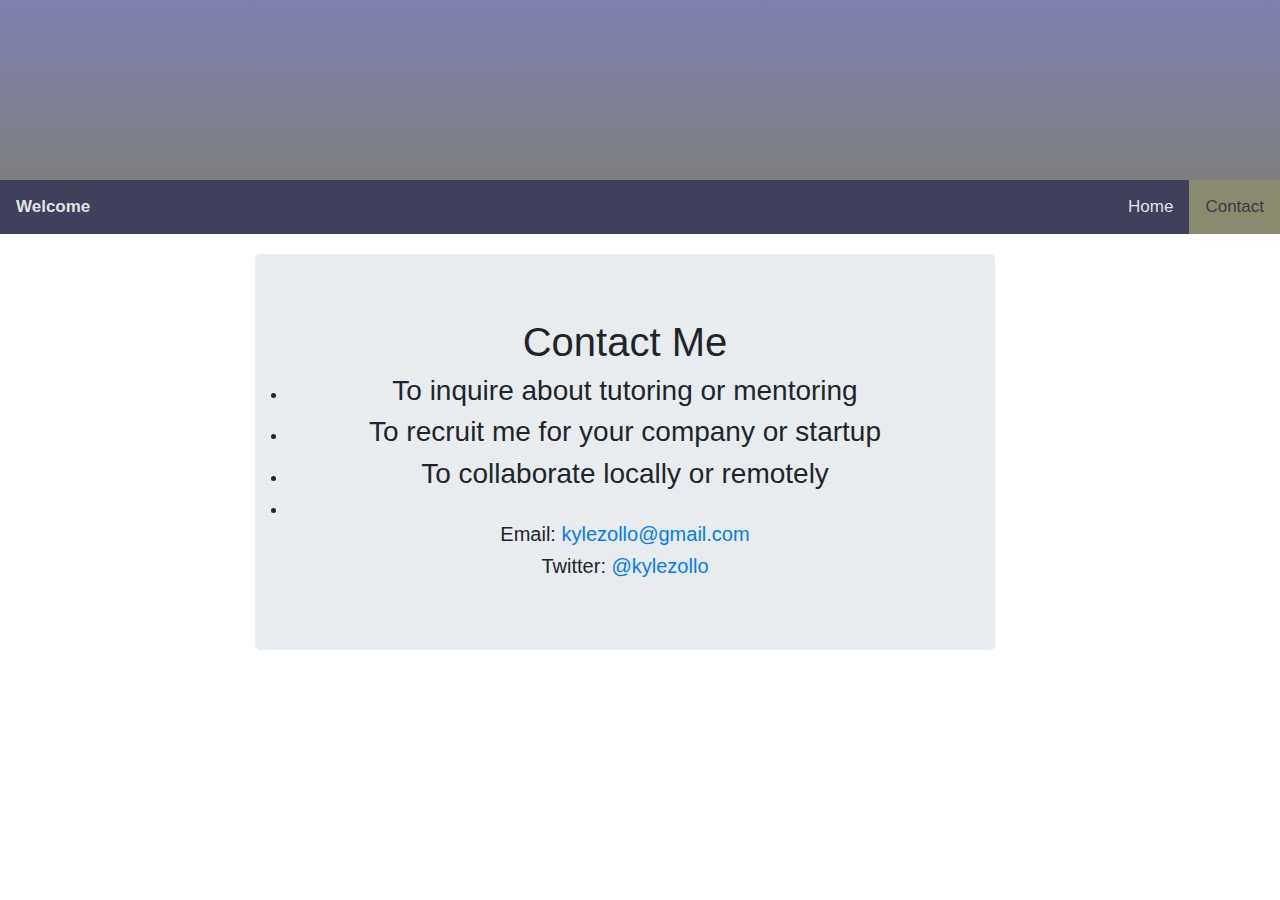
==== contact.html @ 2cc04203 "add contact info" ====
<!DOCTYPE html>

<html lang="en">
    <head>
        <meta charset="utf-8">
        <meta name="viewport" content="width=device-width, initial-scale=1, shrink-to-fit=no">

        <link href="https://stackpath.bootstrapcdn.com/bootstrap/4.1.3/css/bootstrap.min.css" rel="stylesheet">
        <link href="styles.css" rel="stylesheet">
        <link rel="stylesheet" href="https://cdnjs.cloudflare.com/ajax/libs/font-awesome/4.7.0/css/font-awesome.min.css">

        <title>ZolloSiteHome</title>
    </head>
    <body>
        <div class="background-in"></div>
            <div class="topnav" id="nav1">
                <a class="active" href="contact.html">Contact</a>
                <!--<a href="travel.html">Travel</a>
                <a href="news.html">News</a> -->
                <a href="index.html"><strong>Welcome</strong></a>
                <a href="home.html">Home</a>
            </div>
        <div class="container">
            <div class="row justify-content-center">
                <div class="col-sm-auto col-lg-8 text-center jumbotron" style="margin-top: 20px">
                    <h1>Contact Me</h1>
                        <li><h3>To inquire about tutoring or mentoring</h3></li>
                        <li><h3>To recruit me for your company or startup</h3></li>
                        <li><h3>To collaborate locally or remotely</h3></li>
                        <li></li>
                    <h5>Email: <a href="mailto:kylezollo@gmail.com">kylezollo@gmail.com</a></h5>
                    <h5>Twitter: <a href="#">@kylezollo</a></h5>
                </div>
            </div>
        </div>
    </body>
</html>
---- styles.css ----
body, html
{
    height: 100%;
}
h1
{
    min-width: 80%;
    font-size: 2.5em;
}

.topnav
{
    background: none;
    overflow: hidden;
}

#nav1
{
    background-color: #113;
    opacity: 0.8;
    overflow: hidden;
}

.topnav a
{
    float: right;
    color:#ddd;
    text-align: center;
    padding: 4px 10px;
    text-decoration: none;
    font-size: 13px;
}

.topnav a[href="index.html"]
{
    float: left;
}

.topnav a:hover
{
    background-color: #ddd;
    color: black
}

.topnav .active
{
    background-color: #CACA66;
    opacity: 0.5;

    color: black;
}

.background-image
{
    background-image: linear-gradient(rgba(0, 0, 100, 0.5), rgba(0, 0, 0, 0.5)), url(images/IMG_2346.jpg);
    height: 100%;
    background-position: 40% ;
    background-size: cover;
    background-repeat: no-repeat;
    position: relative;
    text-align: center;
}
.background-in
{
    background-image: linear-gradient(rgba(0, 0, 100, 0.5), rgba(0, 0, 0, 0.5)), url(images/toolik.jpg);
    height: 20%;
    background-position: 40% ;
    background-size: cover;
    background-repeat: no-repeat;
    position: relative;
    text-align: center;
}

.popping-text
{
    display: inline-block;
    padding-top: 120px;
    color: white;
    font-size: 1.25em;
    font-family: helvetica;
    text-shadow: 2px 2px #000;
    white-space: nowrap;
    text-transform: uppercase;
}

.popping-text h1
{
    text-transform: uppercase;
}

#self-title
{
    margin-top: 40px;
    height: 10px;
    font-size: 15px;
}




.social
{
    float: center;

}

.social a
{
    color: white;
    font-size: 35px;
    padding: 20px;
    margin-top: 75px;

}

#fb:hover
{
    background: #3B5998;
    border-radius: 50%;
    text-decoration: none;
}

#twitter:hover
{
    background: #55ACEE;
    border-radius: 50%;
    text-decoration: none;
}

#ig:hover
{
    background: linear-gradient(45deg, #FEDA77, #F58529 , #DD2A7B, #DD2A7B, #8134AF, #8134AF, #515BD4);
    border-radius: 50%;
    text-decoration: none;

}

#in:hover
{
    background: #0077B5;
    border-radius: 50%;
    text-decoration: none;
}
.quote-box
{
    text-align: center;
}
hr
{
    margin: 15px 40px 15px 40px;
}
.quote
{
    display: inline-block;
    font-family: garamond;
    font-size: 17px;
    color: #113;
    opacity: 0.8;

}
.att
{
    font-family: garamond;
    font-size: 13px;
    color: #113;
    opacity: 0.5;
}

.soft-box
{
    display: inline-block;
    background-color: #eee;
    text-align: center;
    border: 1px gray solid;
    padding: 10px;
    margin: 0px 10px 0px 10px;
}
.talks
{
    margin: 10px;
    padding-top: 10px;
}

.row
{
    height: 50%;
    width: 100%;
}




/*TABLET*/

@media only screen and (min-width: 768px)
{
    .topnav a
    {
        padding: 4px 16px;
        font-size: 17px;
    }

    .popping-text
    {
        padding-top: 200px;
        font-size: 2em;
    }

    .social a
    {
        color: white;
        font-size: 35px;
        padding: 5px;
        margin-top: 75px;
        width: 10%;
    }
    #self-title
    {
        height: 30px;
        font-size: 20px;
    }
    #hostbox-lg
    {
        display: inline;
    }
    #hostbox
    {
        display: none;
    }

    hr
    {
        margin: 15px 80px 15px 80px;
    }
    .quote
    {
        font-size: 27px;
    }
    .att
    {
        font-size: 23px;
    }
    .soft-box
    {
    font-size: 35px;
    padding: 10px;
    margin: 10px 15px 10px 15px;
    }
}

/*DESKTOP*/

@media only screen and (min-width: 1024px)
{
    .topnav a
    {
        padding: 14px 16px;
        font-size: 17px;
    }

    .popping-text
    {
        padding-top: 150px;
        font-size: 2em;
    }
        .quote
    {
        font-size: 33px;
    }
    .att
    {
        font-size: 25px;
    }
    .soft-box
    {
    font-size: 45px;
    padding: 10px;
    margin: 10px 20px 10px 20px;
    }

}
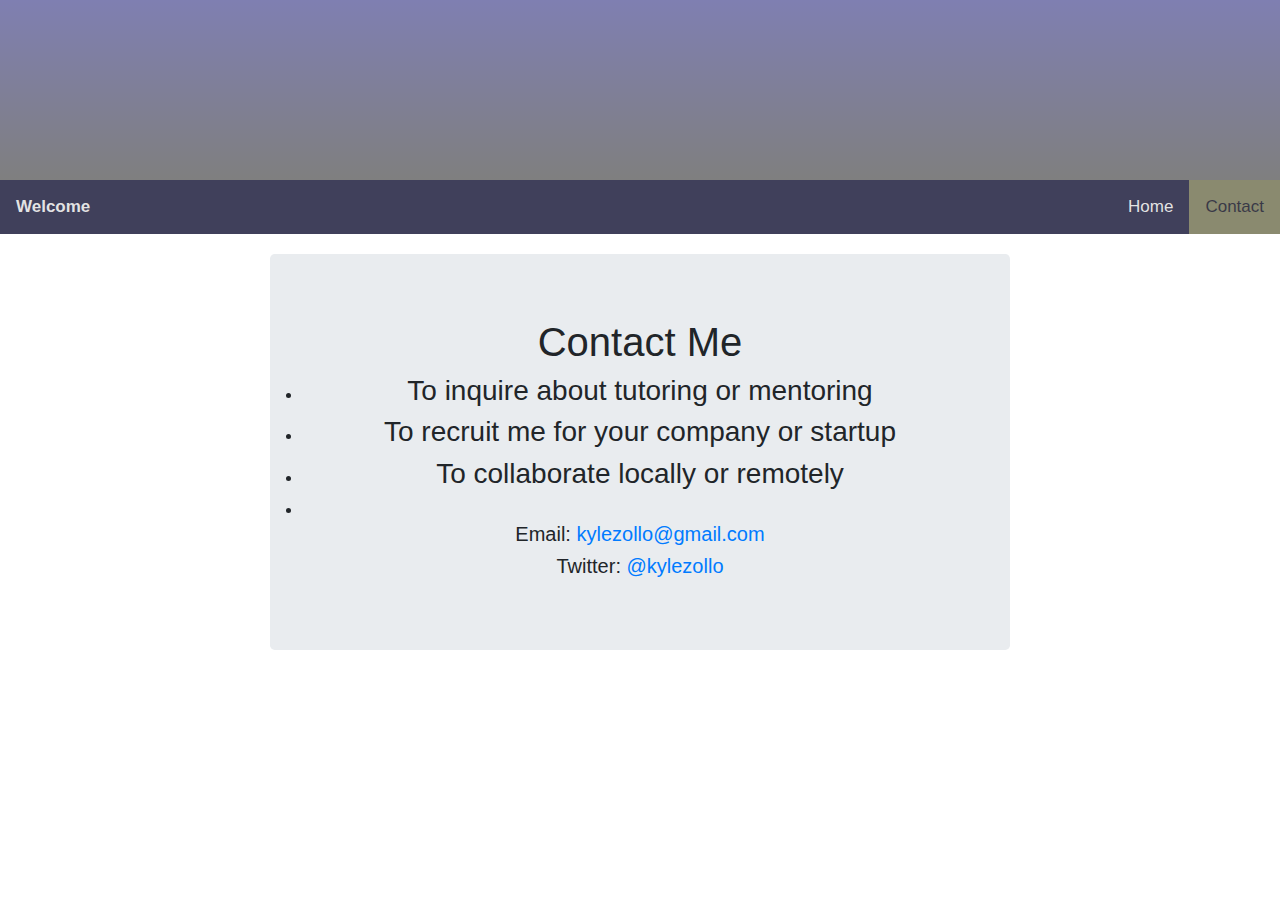
==== commit 38c33722: "centered contact, fade in background" ====
--- a/contact.html
+++ b/contact.html
@@ -9,7 +9,7 @@
         <link href="styles.css" rel="stylesheet">
         <link rel="stylesheet" href="https://cdnjs.cloudflare.com/ajax/libs/font-awesome/4.7.0/css/font-awesome.min.css">
 
-        <title>ZolloSiteHome</title>
+        <title>Contact</title>
     </head>
     <body>
         <div class="background-in"></div>
@@ -22,14 +22,14 @@
             </div>
         <div class="container">
             <div class="row justify-content-center">
-                <div class="col-sm-auto col-lg-8 text-center jumbotron" style="margin-top: 20px">
+                <div class="col-sm-auto col-lg-8 text-center jumbotron" style="margin-top: 20px; margin-left: 30px;">
                     <h1>Contact Me</h1>
                         <li><h3>To inquire about tutoring or mentoring</h3></li>
                         <li><h3>To recruit me for your company or startup</h3></li>
                         <li><h3>To collaborate locally or remotely</h3></li>
                         <li></li>
                     <h5>Email: <a href="mailto:kylezollo@gmail.com">kylezollo@gmail.com</a></h5>
-                    <h5>Twitter: <a href="#">@kylezollo</a></h5>
+                    <h5>Twitter: <a href="https://twitter.com/KyleZollo">@kylezollo</a></h5>
                 </div>
             </div>
         </div>
--- a/styles.css
+++ b/styles.css
@@ -53,6 +53,7 @@
 .background-image
 {
     background-image: linear-gradient(rgba(0, 0, 100, 0.5), rgba(0, 0, 0, 0.5)), url(images/IMG_2346.jpg);
+    opacity: 0;
     height: 100%;
     background-position: 40% ;
     background-size: cover;
@@ -141,6 +142,13 @@
     border-radius: 50%;
     text-decoration: none;
 }
+
+#github:hover
+{
+    background: black;
+    border-radius: 50%;
+    text-decoration: none;
+}
 .quote-box
 {
     text-align: center;
